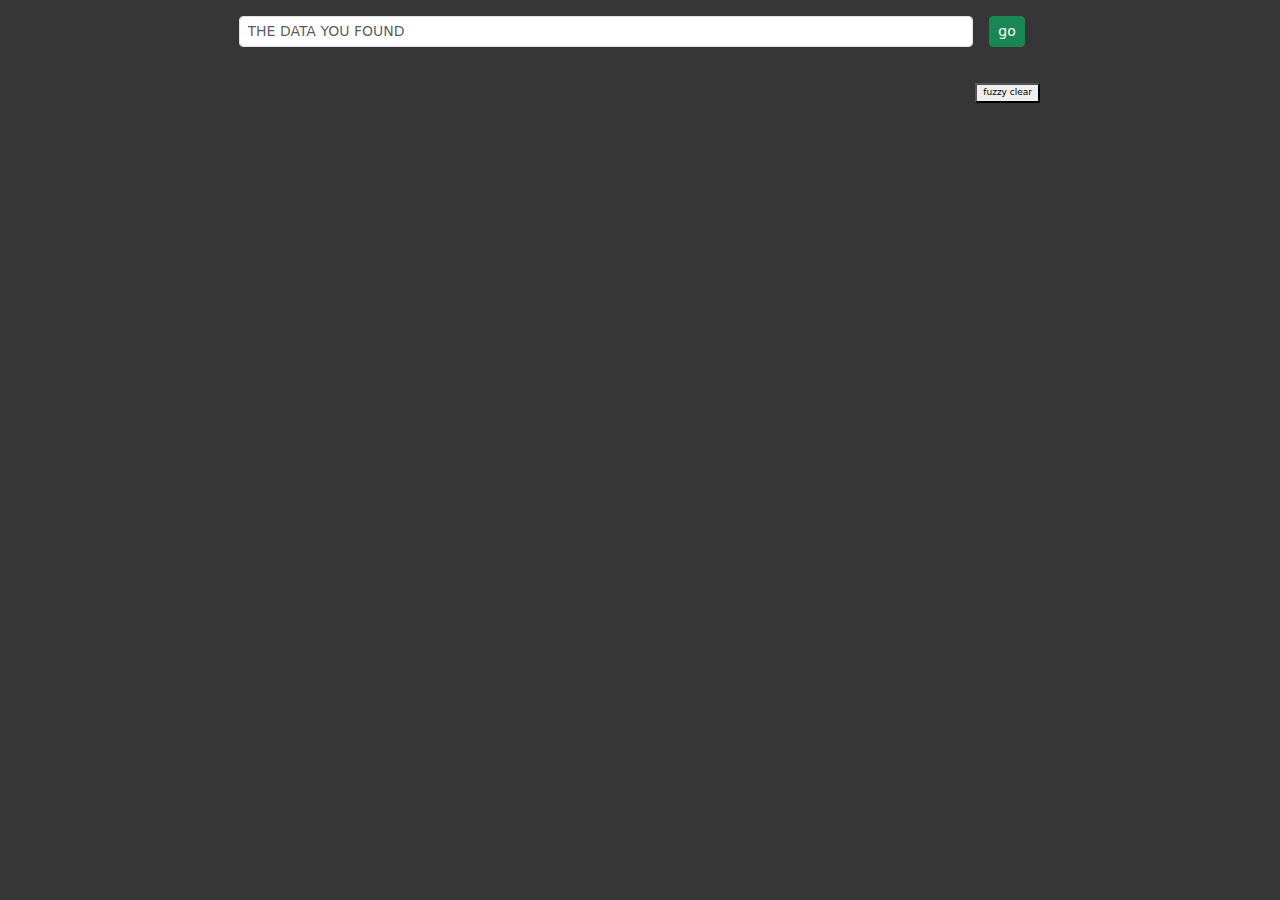
==== underspire/index.html @ eb78f68f "add underspire viewer" ====
<html lang="zh-CN">

<head>
    <meta charset="utf-8">
    <meta name="viewport" content="width=device-width, initial-scale=1">
    <title>GOW - Underspire</title>
    <link href="https://cdn.bootcdn.net/ajax/libs/twitter-bootstrap/5.2.3/css/bootstrap.min.css" rel="stylesheet">
    <style>
        body,
        div {
            margin: 0;
            padding: 0;
            border: 0;
        }

        body {
            background-color: #363636;
        }

        #underspire-input {
            margin: auto;
            margin-top: 0px;
            font-size: 14px;
            width: 819px;
        }

        #underspire-map {
            margin: auto;
            margin-top: 10px;
            min-width: 800px;
            min-height: 800px;
        }

        #underspire-info {
            margin: auto;
            margin-top: 10px;
            font-size: 14px;
            color: #999;
            width: 819px;
            text-align: right;
        }

        #underspire-map tr,
        #underspire-map td {
            margin: 0;
            padding: 0;
            border: 0;
            text-align: center;
            color: #444;
            font-size: 12px;
            background-color: #011121;
        }

        .cell {
            width: 40px;
            height: 40px;
            display: grid;
            grid-template-columns: 33.33% 33.33% 33.33%;
            grid-template-rows: 33.33% 33.33% 33.33%;
            filter: brightness(0.4);
        }

        .cell-core {
            border-radius: 2px;
            background-color: #ddd;
            font-size: 9px;
            color: #222;
            cursor: pointer;
        }

        .cell-path {
            background-color: transparent;
        }

        .cell-path.up,
        .cell-path.down {
            margin: 0 4px 0 4px;
        }

        .cell-path.left,
        .cell-path.right {
            margin: 4px 0 4px 0;
        }

        .cell.up .cell-path.up,
        .cell.down .cell-path.down,
        .cell.left .cell-path.left,
        .cell.right .cell-path.right {
            background-color: #bbb;
        }

        .cell.none .cell-path,
        .cell.none .cell-core {
            background-color: transparent;
        }

        .cell.visited {
            filter: none;
            /* background-color:rgb(14 44 96); */
        }

        .cell.fuzzy {
            filter: brightness(0.75);
            /* background-color:rgb(14 44 96); */
        }

        .cell.fuzzy .cell-core {
            background-color: #99bd00;
        }

        .cell.deleted .cell-core {
            background-color: #ff26f4 !important;
        }

        .cell.entrance .cell-core {
            background-color: #00d1d1 !important;
            /* background-color: #becd35 !important; */
        }

        .cell.gate-up .cell-path.up,
        .cell.gate-down .cell-path.down,
        .cell.gate-left .cell-path.left,
        .cell.gate-right .cell-path.right {
            background-color: #00d1d1 !important;
            /* background-color: #ff5e00 !important; */
        }

        .cell.gate .cell-core {
            /* background-color: #00ffff !important; */
            background-color: #00d1d1 !important;
        }

        .cell.boss .cell-core {
            background-color: #ff5e00 !important;
        }

        .cell.shop .cell-core {
            background-color: #becd35 !important;
        }

        .cell.treasure .cell-core {
            background-color: #00ff0db6 !important;
        }

        #underspire-tool {
            font-size: 9px;
            width: 800px;
            margin: auto;
            text-align: right;
        }
    </style>
</head>

<body>
    <script src="https://cdn.bootcdn.net/ajax/libs/jquery/3.6.0/jquery.js"></script>
    <script src="https://cdn.bootcdn.net/ajax/libs/twitter-bootstrap/5.2.3/js/bootstrap.bundle.min.js"></script>
    <div id="underspire-input" class="row g-3">
        <div class="col-11">
          <input type="text" class="form-control form-control-sm" placeholder="THE DATA YOU FOUND">
        </div>
        <div class="col-1">
          <button type="submit" class="btn btn-success btn-sm mb-3">go</button>
        </div>
    </div>

    <table id="underspire-map"> </table>
    <div id="underspire-info"></div>
    <div id="underspire-tool">
        <button id="button-clear">fuzzy clear</button> 
    </div>

    <script>
        let fuzzyMode = "fuzzy"; // or "clear"
        let information = "";
        let fuzzies = {};
        const showInformation = () => {
            $("#underspire-info").text(`${information}, ${Object.keys(fuzzies).length} fuzzies.`);
        }

        const CELL_TYPE_ENTRANCE = 0x01;
        const CELL_TYPE_TREASURE_2 = 0x02;
        const CELL_TYPE_TREASURE_3 = 0x03;
        const CELL_TYPE_TREASURE_4 = 0x04;
        const CELL_TYPE_TREASURE_5 = 0x05;
        const CELL_TYPE_DRAGON = 0x09;
        const CELL_TYPE_FINAL = 0x0a;
        const CELL_TYPE_SHOP = 0x0b;
        const DIRS = [
            { row: 1, col: 0, bit: 2, name: "down" }, // down
            { row: -1, col: 0, bit: 0, name: "up"}, // up
            { row: 0, col: 1, bit: 1, name: "right" },  // right
            { row: 0, col: -1, bit: 3, name: "left" },  // left
        ];

        const getCellNum = (row, col) => {
            return row * 100 + col;
        }

        const getCellRC = (num) => {
            return {
                row: (num / 100) | 0,
                col: (num % 100) | 0
            };
        }

        const getCellId = (num) => {
            return `underspire-map-cell-${num}`;
        }

        const getCellDomId = (row, col) => {
            return getCellId(getCellNum(row, col));
        }

        const getCellType = (value) => {
            return (value & 0xF0) >> 4;
        }

        const is = (value, typa) => {
            return getCellType(value) == typa
        }

        const isTreasure = (value) => {
            const t = getCellType(value);
            return t == CELL_TYPE_TREASURE_2 ||
                t == CELL_TYPE_TREASURE_3 ||
                t == CELL_TYPE_TREASURE_4 ||
                t == CELL_TYPE_TREASURE_5 ||
				(t > CELL_TYPE_TREASURE_5 && t <= 7);
        }

        const hasUp = (value) => {
            return (value & 0b0001) == 0;
        }

        const hasRight = (value) => {
            return (value & 0b0010) == 0;
        }

        const hasDown = (value) => {
            return (value & 0b0100) == 0;
        }

        const hasLeft = (value) => {
            return (value & 0b1000) == 0;
        }

        const hasPath = (value, bit) => {
            return (value & (1 << bit)) == 0;
        }

        const build = (UnderspireData) => {
            window.$s = UnderspireData;
            let cells = 0;
            const gates = {};
            const bosses = {};
            const treasures = {};
            const roads = [];
            const regions = {};
            const entrance = {};
            const deleted = [];

            const isGate = (row, col) => {
                return getCellNum(row, col) in gates;
            }

            const getGateDir = (row, col) => {
                for (let i = 0; i < 6; i++) {
                    const g = UnderspireData.Gates[i];
                    if (g.Node == getCellNum(row, col)) {
                        return g.Dir;
                    }
                }
                return -1;
            }

            const isConnected = (r1, c1, r2, c2, bit) => {
                if (r1 < 0 || r1 >= 20 ||
                    c1 < 0 || c1 >= 20 ||
                    r2 < 0 || r2 >= 20 ||
                    c2 < 0 || c2 >= 20) {
                    return false;
                }
                const tib = (bit + 2) % 4;
                const v1 = UnderspireData.Map[r1][c1];
                const v2 = UnderspireData.Map[r2][c2];
                return hasPath(v1, bit) && hasPath(v2, tib);
            }

            const color = (srow, scol, X) => {
                const colored = (row, col) => {
                    return getCellNum(row, col) in regions;
                }
                const bulk = [{
                    row: srow, 
                    col: scol
                }];
                while (bulk.length > 0) {
                    const { row, col } = bulk.shift();
                    for (const dir of DIRS) {
                        const r = row + dir.row;
                        const c = col + dir.col;
                        if (isGate(row, col) && row != srow && col != scol && dir.bit == getGateDir(row, col)) {
                            continue;
                        }
                        if (isConnected(row, col, r, c, dir.bit) && !colored(r, c)) {
                            regions[getCellNum(r, c)] = X;
                            bulk.push({
                                row: r,
                                col: c
                            });
                        }
                    }
                }
            }

            const bfs = (we) => {
                const bulk = [];
                const visit = {};
                for (const node of we) {
                    node.state = "built";
                    node.distance = we.length - 1;
                    bulk.push(node);
                    visit[getCellNum(node.row, node.col)] = node;
                }

                const isTarget = (row, col) => {
                    const value = UnderspireData.Map[row][col];
                    return isGate(row, col) || is(value, CELL_TYPE_DRAGON) || is(value, CELL_TYPE_FINAL);
                }

                while (bulk.length > 0) {
                    const current = bulk.shift();
                    const { row, col } = current;
                    const value = UnderspireData.Map[row][col];
                    if (isTarget(row, col) && current.state != "built") {
                        // console.log('found:', current);
                        const B = 1 + Object.keys(bosses).length;
                        if (is(value, CELL_TYPE_DRAGON)) {
                            bosses[getCellNum(row, col)] = B;
                            $(`#${getCellDomId(row, col)} .cell-core`).text(`${B > 6 ? 6 : B}`);
                        }
                        if (is(value, CELL_TYPE_FINAL)) {
                            bosses[getCellNum(row, col)] = B;
                            $(`#${getCellDomId(row, col)} .cell-core`).text(`F`);
                        }
                        let node = current;
                        while (node) {
                            if (node.state == "inspecting") {
                                node.state = "built";
                                we.push(node);
                                node = visit[getCellNum(node.parent.row, node.parent.col)];
                            }
                            else {
                                return true;
                            }
                        }
                        break;
                    }
                    else {
                        for (const dir of DIRS) {
                            const nrow = row + dir.row;
                            const ncol = col + dir.col;
                            if (isConnected(row, col, nrow, ncol, dir.bit) && !(getCellNum(nrow, ncol) in visit)) {
                                const next = {
                                    row: nrow,
                                    col: ncol,
                                    parent: { row, col },
                                    distance: current.distance + 1,
                                    state: "inspecting"
                                }
                                bulk.push(next);
                                visit[getCellNum(nrow, ncol)] = next;
                            }
                        }
                    }
                }
                return false;

            }

            const buildCell = (row, col, value) => {
                const dir = [];
                if ((value & 0xF) == 0xF) {
                    dir.push("none")
                }
                if (hasUp(value)) {
                    dir.push("up");
                }
                if (hasRight(value)) {
                    dir.push("right");
                }
                if (hasDown(value)) {
                    dir.push("down");
                }
                if (hasLeft(value)) {
                    dir.push("left");
                }
                if (is(value, CELL_TYPE_ENTRANCE)) {
                    dir.push("entrance");
                }
                return `
                <td>
                    <div id="${getCellDomId(row, col)}" class="cell ${dir.join(' ')}">
                        <div></div>
                        <div class="cell-path up"></div>
                        <div></div>
                        <div class="cell-path left"></div>
                        <div class="cell-core">${is(value, CELL_TYPE_ENTRANCE) ? 'E' : ''}</div>
                        <div class="cell-path right"></div>
                        <div></div>
                        <div class="cell-path down"></div>
                        <div></div>
                    </div>
                </td>
            `
            };

            $("#underspire-map").empty(); {
                const tr = ['<td>&nbsp;</td>'];
                for (let col = 0; col < 20; col++) {
                    tr.push(`<td>${col + 1}</td>`);
                }
                tr.push('<td>&nbsp;</td>');
                $("#underspire-map").append(`<tr>${tr}</tr>`);
            }

            for (let row = 0; row < 20; row++) {
                const tr = [`<td>${row + 1}</td>`];
                for (let col = 0; col < 20; col++) {
                    const value = UnderspireData.Map[row][col];
                    tr.push(buildCell(row, col, value));
                }
                tr.push(`<td>${row + 1}</td>`)
                $("#underspire-map").append(`<tr>${tr}</tr>`);
            }
            {
                const tr = ['<td>&nbsp;</td>'];
                for (let col = 0; col < 20; col++) {
                    tr.push(`<td>${col + 1}</td>`);
                }
                tr.push('<td>&nbsp;</td>');
                $("#underspire-map").append(`<tr>${tr}</tr>`);
            }

            for (let row = 0; row < 20; row++) {
                for (let col = 0; col < 20; col++) {
                    const value = UnderspireData.Map[row][col];
                    if (is(value, CELL_TYPE_SHOP)) {
                        $(`#${getCellDomId(row, col)}`).addClass('shop');
                        $(`#${getCellDomId(row, col)} .cell-core`).text('S');
                    }
                    else if (is(value, CELL_TYPE_DRAGON) || is(value, CELL_TYPE_FINAL)) {
                        $(`#${getCellDomId(row, col)}`).addClass('boss');
                        $(`#${getCellDomId(row, col)} .cell-core`).text('B');
                    }
                    else if (isTreasure(value)) {
                        $(`#${getCellDomId(row, col)}`).addClass('treasure').addClass(`treasure-${getCellType(value)}`);
                        $(`#${getCellDomId(row, col)} .cell-core`).text(`${getCellType(value)}`);
                    }
                    else if (is(value, CELL_TYPE_ENTRANCE)) {
                        entrance.row = row;
                        entrance.col = col;
                    }
                    else if (getCellType(value) == 0) {

                    }
                    else {
                        console.log(`${row}:${col}: type=${getCellType(value)}, value=${value.toString(16)}`);
                    }

                    if (value != 0xF) {
                        cells++;
                    }
                }
            }

            for (const key in UnderspireData.Gates) {
                let d = "";
                const G = parseInt(key) + 1;
                const gate = UnderspireData.Gates[key];
                gates[gate.Node] = G;
                for (const dir of DIRS) {
                    if (dir.bit == gate.Dir) {
                        d = dir.name;
                    }
                }
                if (d == "") {
                    console.error(`${gate.Node} ${gate.Dir}`);
                }
                $(`#underspire-map-cell-${gate.Node}`).addClass(`gate-${d}`).addClass('gate');
                $(`#underspire-map-cell-${gate.Node} .cell-core`).text(parseInt(key) + 1);
            }
            //console.log('Gates: ', JSON.stringify(gates, null, 2));

            roads.push({ 
                row: entrance.row, 
                col: entrance.col, 
                distance: 0, 
                parent: null 
            });
            for (let i = 0; i < 6 + 7; i++) {
                if (!bfs(roads)) {
                    console.log("no way");
                    break;
                }
            }
            for (const node of roads) {
                $(`#${getCellDomId(node.row, node.col)}`).addClass("visited");
            }
            console.log('Bosses: ', JSON.stringify(bosses, null, 2));
            console.log('Treasures: ', JSON.stringify(UnderspireData.TreasureRoomInfo, null, 2));

            color(entrance.row, entrance.col, 1);
            for (const key in UnderspireData.Gates) {
                const G = parseInt(key) + 1;
                const gate = UnderspireData.Gates[key];
                color((gate.Node / 100) | 0, (gate.Node % 100) | 0, G + 1);
            }
            const getRegionRooms = (X) => {
                let count = 0;
                for (const num in regions) {
                    count += (regions[num] == X) ? 1 : 0;
                }
                return X == 1 ? (count - 2) : (count - 1);
            }
            // for (const num in regions) {
            //     $(`#${getCellId(num)} .cell-core`).text(regions[num]);
            // }
            let s = "";
            for (let i = 1; i < 6; i++) {
                s += `${getRegionRooms(i)} `
            }
            s += `${getRegionRooms(6)}`

            {
                const edges = (value) => {
                    let count = 0;
                    for (const dir of DIRS) {
                        count += hasPath(value, dir.bit) ? 1 : 0;
                    }
                    return count;
                }

                const isMainRoad = (row, col) => {
                    for (const node of roads) {
                        if (node.row == row && node.col == col) {
                            return true;
                        }
                    }
                    return false;
                }

                for (let row = 0; row < 20; row++) {
                    for (let col = 0; col < 20; col++) {
                        const value = UnderspireData.Map[row][col];
                        if (isMainRoad(row, col) || edges(value) != 1 || is(value, CELL_TYPE_SHOP)) {
                            continue;
                        }
                        deleted.push(getCellNum(row, col));
                    }
                }
                // for (const del of deleted) {
                //     $(`#${getCellId(del)}`).addClass("deleted");
                //     $(`#${getCellId(del)} .cell-core`).text('X');
                // }
            }

            fuzzies = JSON.parse(localStorage.getItem("USFUZZY") || '{}');
            for (let fuzzy in fuzzies)
            {
                $(`#${fuzzy}`).addClass("fuzzy");
            }

            information = `${roads.length - 1} steps, ${cells} rooms exsit, at most ${cells - 7 - deleted.length - 1} Torches need`;
            showInformation();

            $(`.cell-core`).click((e) => {
                const $p = $(e.target).parent();
                if (fuzzyMode == "fuzzy" && !$p.hasClass("visited") && !$p.hasClass("none"))
                {
                    const id = $p.attr('id');
                    $p.toggleClass("fuzzy");
                    if ($p.hasClass('fuzzy'))
                    {
                        fuzzies[id] = 1
                    }
                    else
                    {
                        delete fuzzies[id];
                    }
                    localStorage.setItem("USFUZZY", JSON.stringify(fuzzies));
                    showInformation();
                }
            })
        }

        const saveMap = (str) => {
            localStorage.setItem("USMAP", str);
        }

        const loadMap = () => {
            const str = localStorage.getItem("USMAP");
            if (!!str) {
                build(JSON.parse(str));
            }
        }

        $("#underspire-input button").click(() => {
            try {
                const content = $("#underspire-input input").val().replace(/^[^{]*{/, "{");
                const response = JSON.parse(content);
                if ('result' in response && 'Info' in response.result) {
                    build(response.result.Info.UnderspireData);
                    saveMap(JSON.stringify(response.result.Info.UnderspireData));
                }
            }
            catch(e) {

            }
        })
        
        $("#button-clear").click(() => {
            $(".cell.fuzzy").removeClass("fuzzy");
            fuzzies = {};
            localStorage.setItem("USFUZZY", JSON.stringify(fuzzies));
            showInformation();
        });

        loadMap();
    </script>



</body>
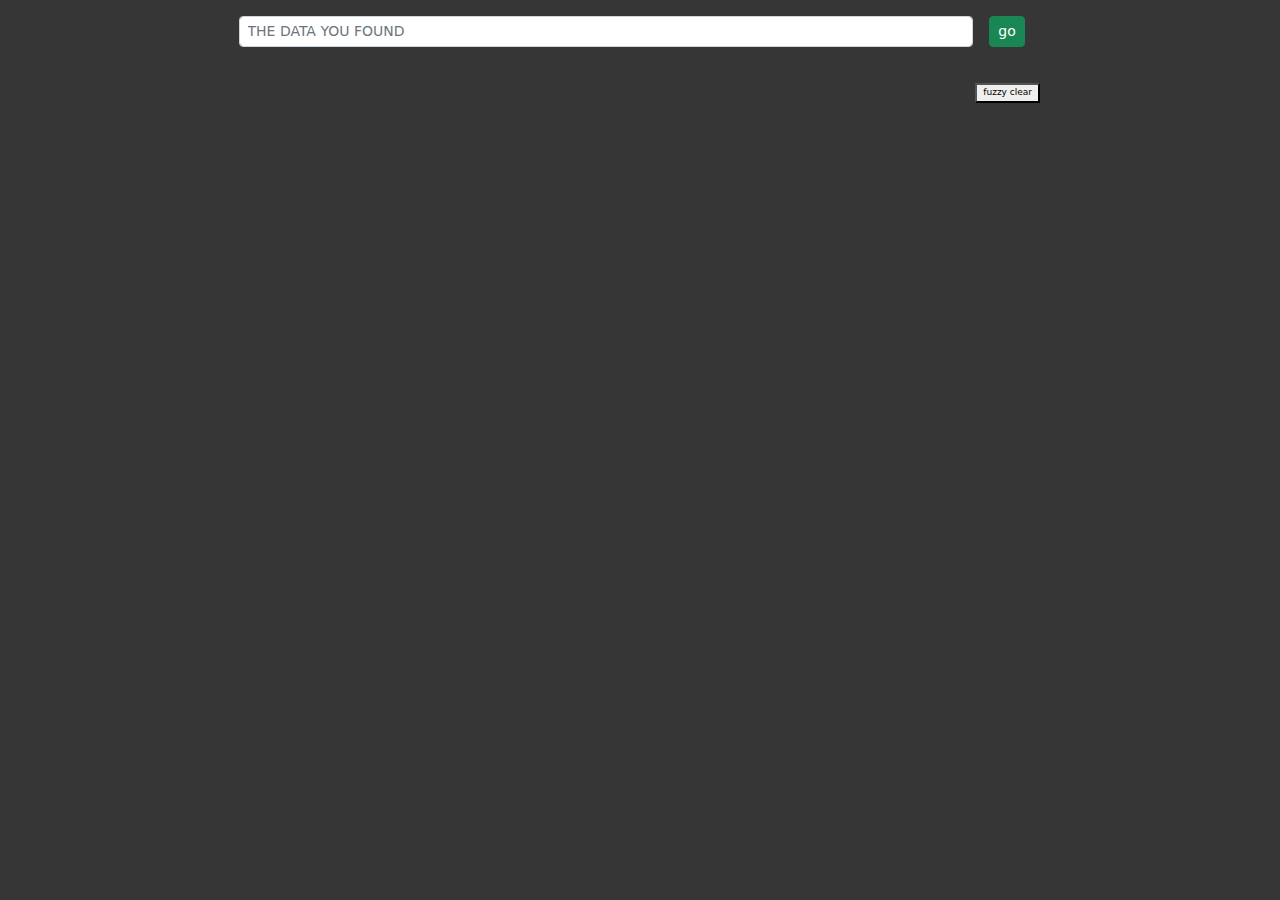
==== commit 059a19e0: "add libraries" ====
--- a/underspire/index.html
+++ b/underspire/index.html
@@ -4,7 +4,7 @@
     <meta charset="utf-8">
     <meta name="viewport" content="width=device-width, initial-scale=1">
     <title>GOW - Underspire</title>
-    <link href="https://cdn.bootcdn.net/ajax/libs/twitter-bootstrap/5.2.3/css/bootstrap.min.css" rel="stylesheet">
+    <link href="./bootstrap.min.css" rel="stylesheet">
     <style>
         body,
         div {
@@ -152,8 +152,8 @@
 </head>
 
 <body>
-    <script src="https://cdn.bootcdn.net/ajax/libs/jquery/3.6.0/jquery.js"></script>
-    <script src="https://cdn.bootcdn.net/ajax/libs/twitter-bootstrap/5.2.3/js/bootstrap.bundle.min.js"></script>
+    <script src="./jquery-3.6.0.min.js"></script>
+    <script src="./bootstrap.bundle.min.js"></script>
     <div id="underspire-input" class="row g-3">
         <div class="col-11">
           <input type="text" class="form-control form-control-sm" placeholder="THE DATA YOU FOUND">
